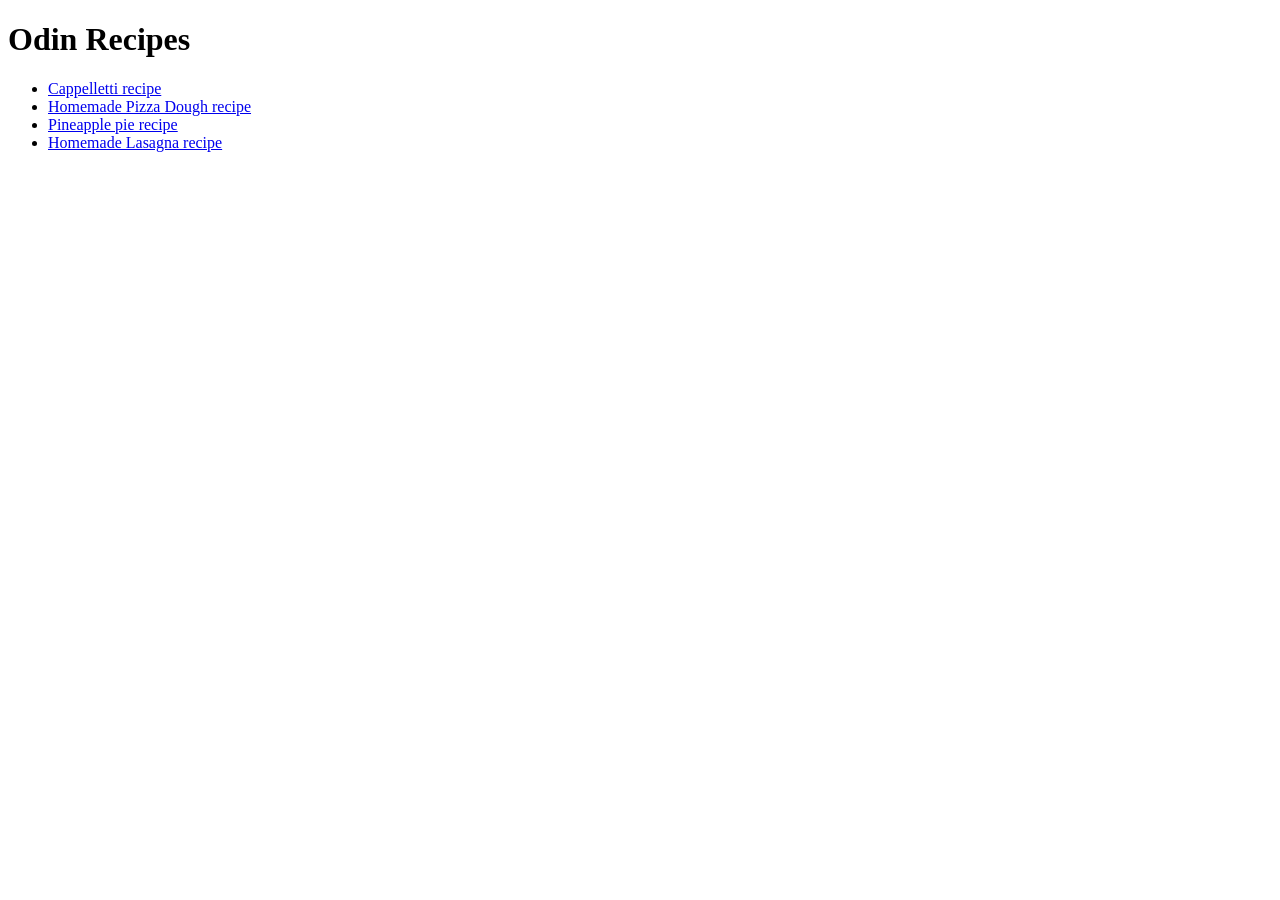
==== index.html @ 50d5a52f "Fix list of anchors adding list items" ====
<!DOCTYPE html>
<html lang="en">
    <head>
        <meta charset="utf-8">
        <title>Odin Food Recipes</title>
    </head>
    <body>
        <h1>Odin Recipes</h1>
        <ul>
            <li><a href="./recipes/cappelletti.html">Cappelletti recipe</a></li>
            <li><a href="./recipes/homemade-pizza-dough.html">Homemade Pizza Dough recipe</a></li>
            <li><a href="./recipes/pineapple-pie.html">Pineapple pie recipe</a></li>
            <li><a href="./recipes/lasagna.html">Homemade Lasagna recipe</a></li>    
        </ul>
    </body>
</html>
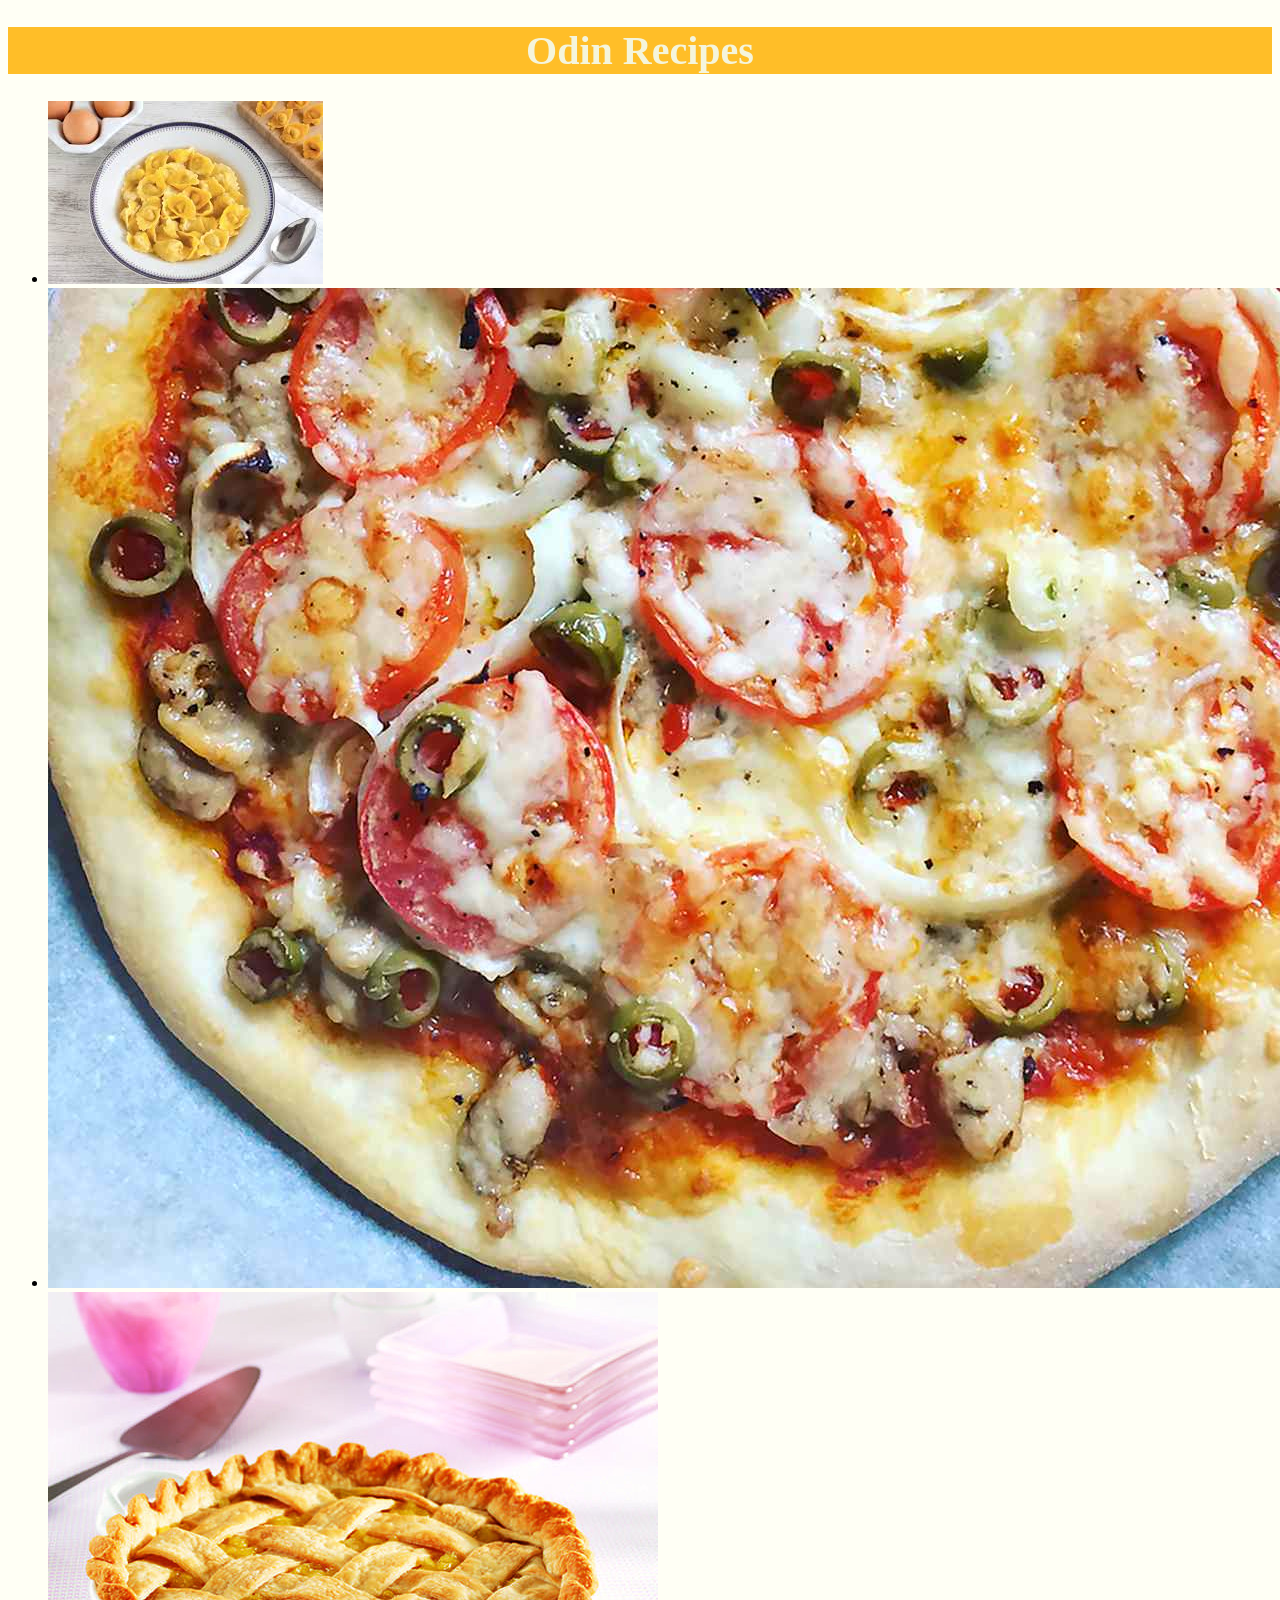
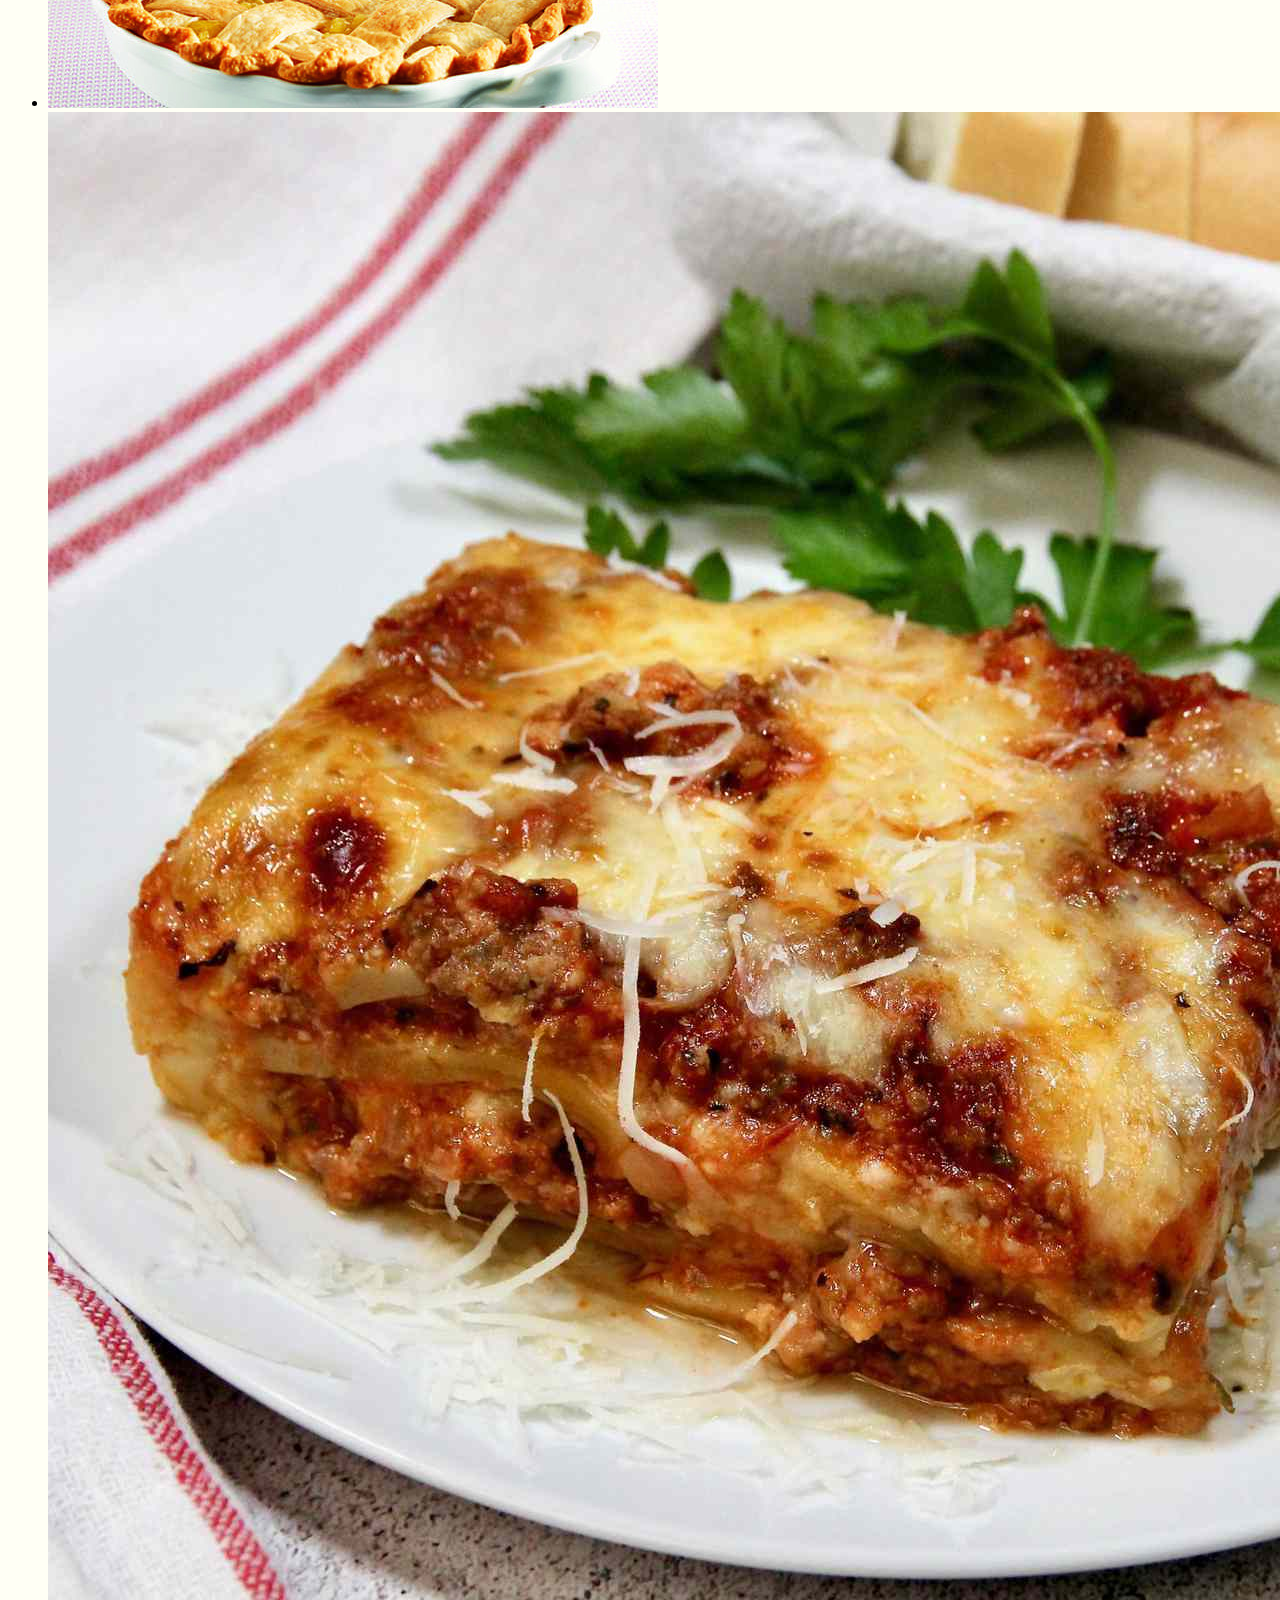
==== commit 725a9652: "Replace text links with images" ====
--- a/index.html
+++ b/index.html
@@ -2,15 +2,18 @@
 <html lang="en">
     <head>
         <meta charset="utf-8">
+        <link rel="stylesheet" href="./style.css">
         <title>Odin Food Recipes</title>
     </head>
     <body>
         <h1>Odin Recipes</h1>
-        <ul>
-            <li><a href="./recipes/cappelletti.html">Cappelletti recipe</a></li>
-            <li><a href="./recipes/homemade-pizza-dough.html">Homemade Pizza Dough recipe</a></li>
-            <li><a href="./recipes/pineapple-pie.html">Pineapple pie recipe</a></li>
-            <li><a href="./recipes/lasagna.html">Homemade Lasagna recipe</a></li>    
-        </ul>
+        <div>
+            <ul>
+                <li><a href="./recipes/cappelletti.html"><img src="./images/cappelletti.jpeg" alt="Plate with cappelletti"></a></li>
+                <li><a href="./recipes/homemade-pizza-dough.html"><img src="./images/pizza-dough.jpg" alt="Pizza dough"></a></li>
+                <li><a href="./recipes/pineapple-pie.html"><img src="./images/pineapple-pie.jpg" alt="Pineapple pie"></a></li>
+                <li><a href="./recipes/lasagna.html"><img src="./images/lasagna.jpg" alt="Homemade lasagna"></a></li>
+            </ul>
+        </div>
     </body>
 </html>
--- a/style.css
+++ b/style.css
@@ -0,0 +1,17 @@
+body {
+    font-family: Garamond, Georgia, 'Times New Roman', serif;
+    font-size: 16px;
+    background-color: rgb(255,255,245);
+}
+ 
+h1, h2 {
+    text-align: center;
+    font-size: 28px;
+    background-color: rgb(255,190,40);
+    color: beige;
+    font-weight: bolder;
+}
+
+h1 {
+    font-size: 40px;
+}
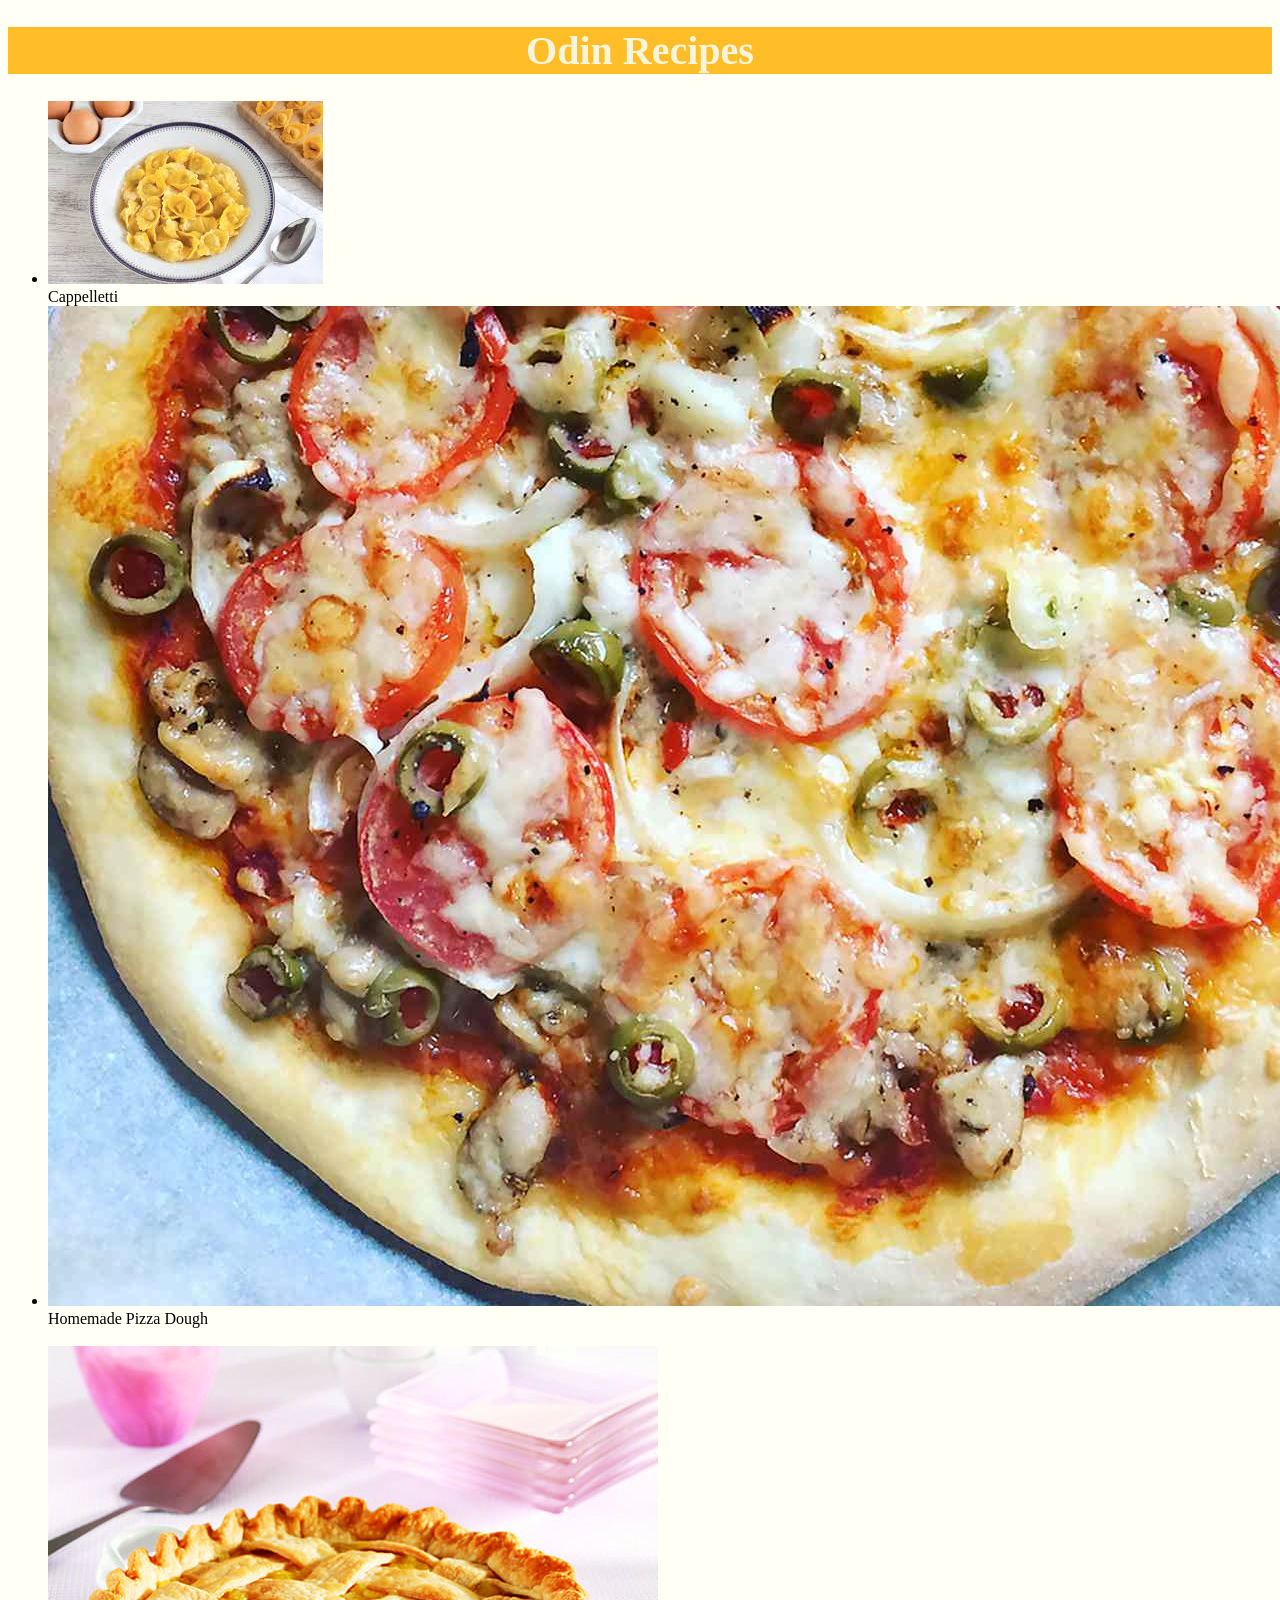
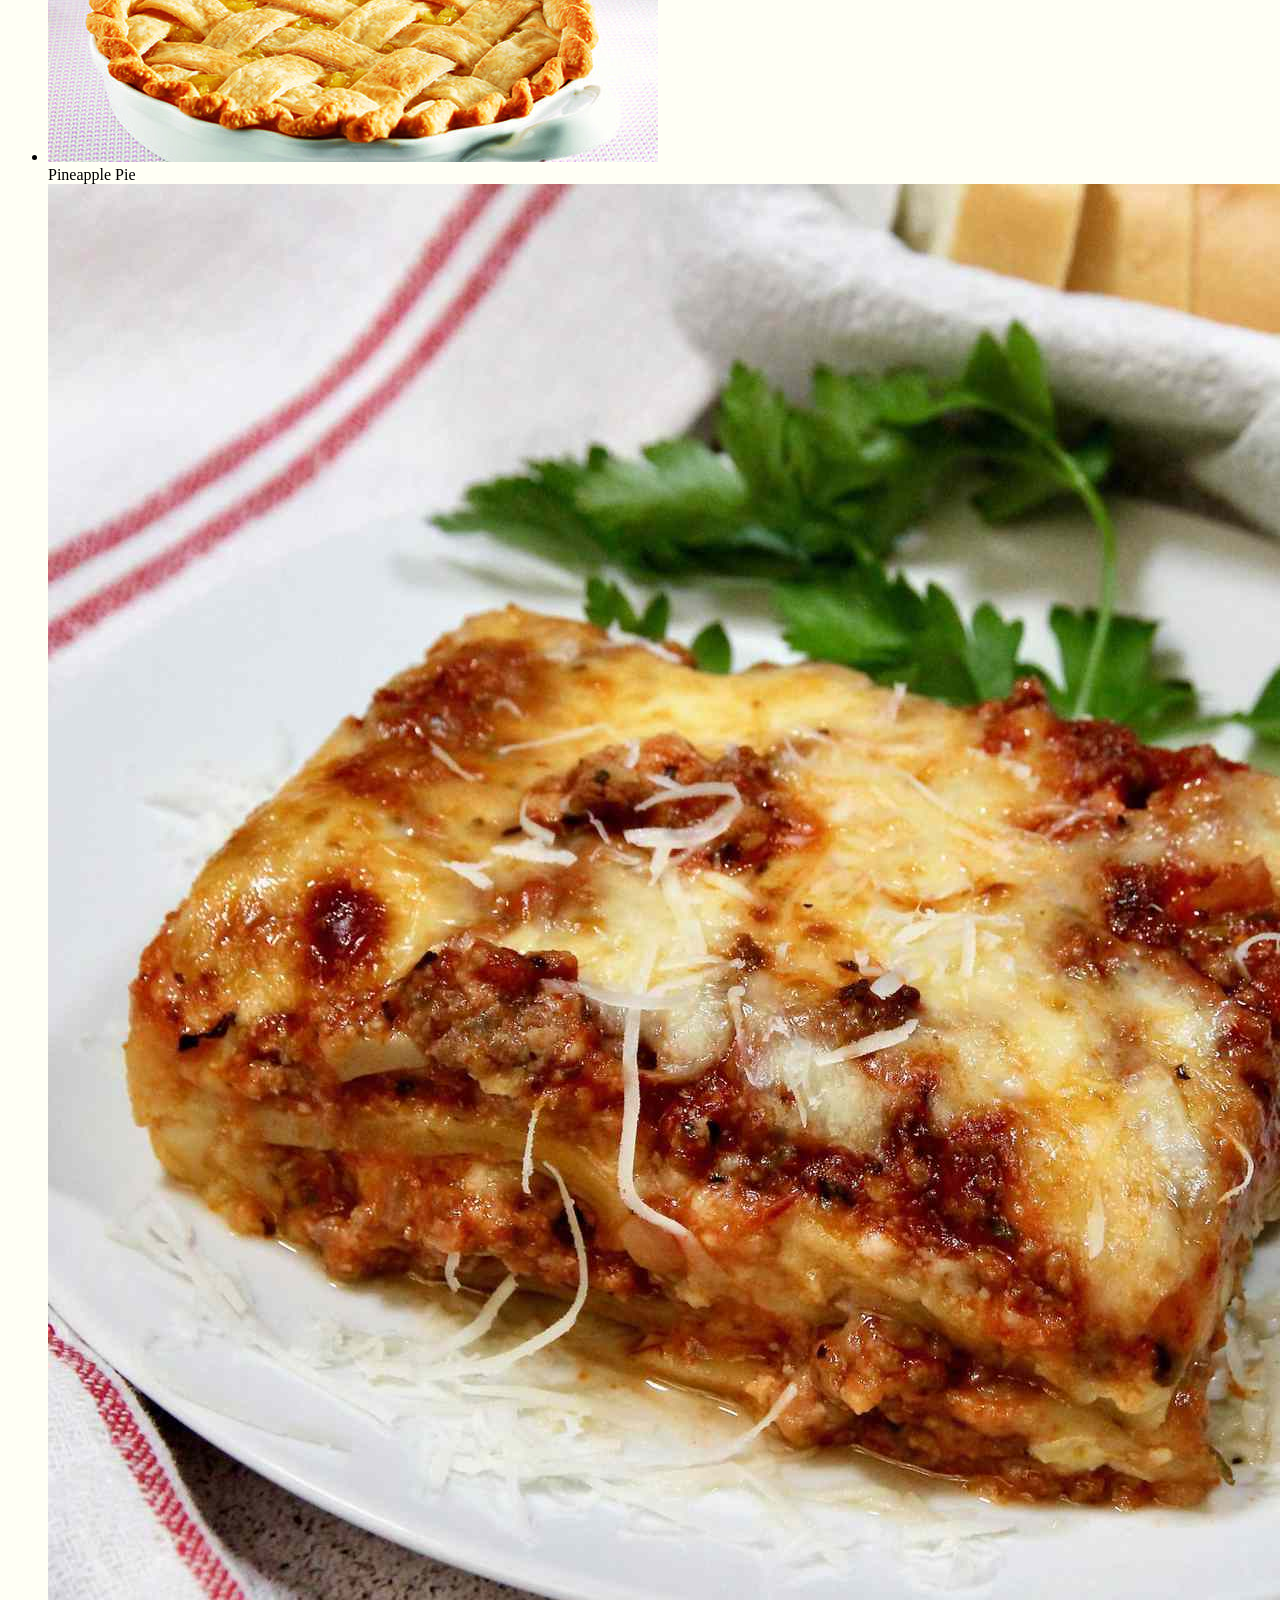
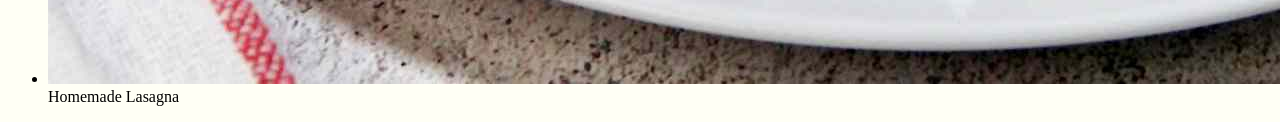
==== commit 48a9f9bf: "Replace recipe links text with images" ====
--- a/index.html
+++ b/index.html
@@ -7,12 +7,29 @@
     </head>
     <body>
         <h1>Odin Recipes</h1>
-        <div>
-            <ul>
-                <li><a href="./recipes/cappelletti.html"><img src="./images/cappelletti.jpeg" alt="Plate with cappelletti"></a></li>
-                <li><a href="./recipes/homemade-pizza-dough.html"><img src="./images/pizza-dough.jpg" alt="Pizza dough"></a></li>
-                <li><a href="./recipes/pineapple-pie.html"><img src="./images/pineapple-pie.jpg" alt="Pineapple pie"></a></li>
-                <li><a href="./recipes/lasagna.html"><img src="./images/lasagna.jpg" alt="Homemade lasagna"></a></li>
+        <div class="dish-container">
+            <ul id="dish-list">
+                <div class="in-blk">
+                    <li><a href="./recipes/cappelletti.html"><img class="dish" src="./images/cappelletti.jpeg" alt="Plate with cappelletti"></a></li>
+                    <div class="in-blk dish-title">Cappelletti</div>
+                </div>
+
+                <div class="in-blk">
+                    <li><a href="./recipes/homemade-pizza-dough.html"><img class="dish" src="./images/pizza-dough.jpg" alt="Pizza dough"></a></li>
+                    <div class="in-blk dish-title">Homemade Pizza Dough</div>
+                </div>
+
+                <br>
+
+                <div class="in-blk">
+                    <li><a href="./recipes/pineapple-pie.html"><img class="dish" src="./images/pineapple-pie.jpg" alt="Pineapple pie"></a></li>
+                    <div class="in-blk dish-title">Pineapple Pie</div>
+                </div>
+
+                <div class="in-blk">
+                    <li><a href="./recipes/lasagna.html"><img class="dish" src="./images/lasagna.jpg" alt="Homemade lasagna"></a></li>
+                    <div class="in-blk dish-title">Homemade Lasagna</div>
+                </div>
             </ul>
         </div>
     </body>
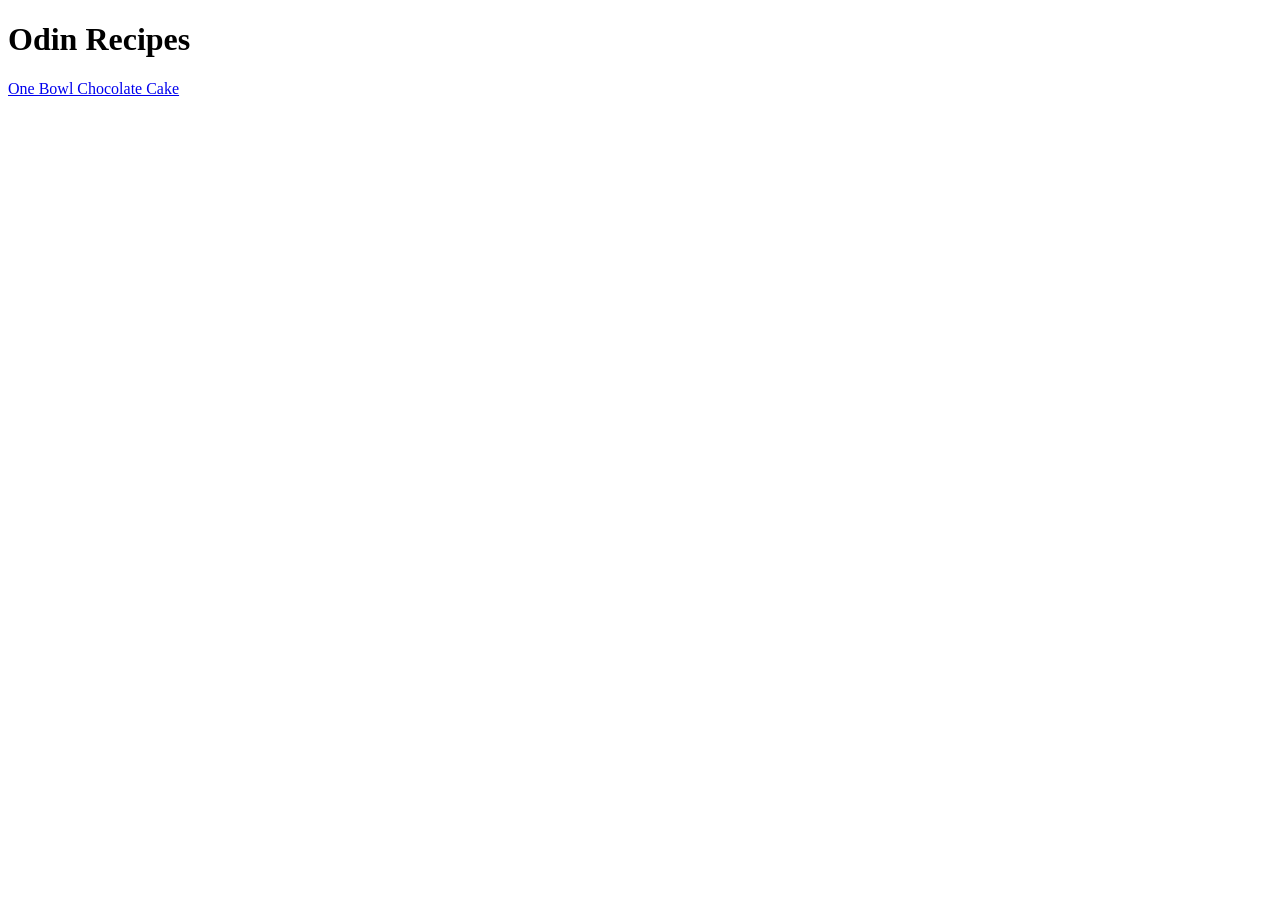
==== commit 949dbaea: "Add lasagna recipe" ====
--- a/index.html
+++ b/index.html
@@ -1,36 +1,12 @@
 <!DOCTYPE html>
 <html lang="en">
-    <head>
-        <meta charset="utf-8">
-        <link rel="stylesheet" href="./style.css">
-        <title>Odin Food Recipes</title>
-    </head>
-    <body>
-        <h1>Odin Recipes</h1>
-        <div class="dish-container">
-            <ul id="dish-list">
-                <div class="in-blk">
-                    <li><a href="./recipes/cappelletti.html"><img class="dish" src="./images/cappelletti.jpeg" alt="Plate with cappelletti"></a></li>
-                    <div class="in-blk dish-title">Cappelletti</div>
-                </div>
-
-                <div class="in-blk">
-                    <li><a href="./recipes/homemade-pizza-dough.html"><img class="dish" src="./images/pizza-dough.jpg" alt="Pizza dough"></a></li>
-                    <div class="in-blk dish-title">Homemade Pizza Dough</div>
-                </div>
-
-                <br>
-
-                <div class="in-blk">
-                    <li><a href="./recipes/pineapple-pie.html"><img class="dish" src="./images/pineapple-pie.jpg" alt="Pineapple pie"></a></li>
-                    <div class="in-blk dish-title">Pineapple Pie</div>
-                </div>
-
-                <div class="in-blk">
-                    <li><a href="./recipes/lasagna.html"><img class="dish" src="./images/lasagna.jpg" alt="Homemade lasagna"></a></li>
-                    <div class="in-blk dish-title">Homemade Lasagna</div>
-                </div>
-            </ul>
-        </div>
-    </body>
+<head>
+    <meta charset="UTF-8">
+    <meta name="viewport" content="width=device-width, initial-scale=1.0">
+    <title>Odin Recipes</title>
+</head>
+<body>
+    <h1>Odin Recipes</h1>
+    <a href="./recipes/lasagna.html">One Bowl Chocolate Cake</a>
+</body>
 </html>
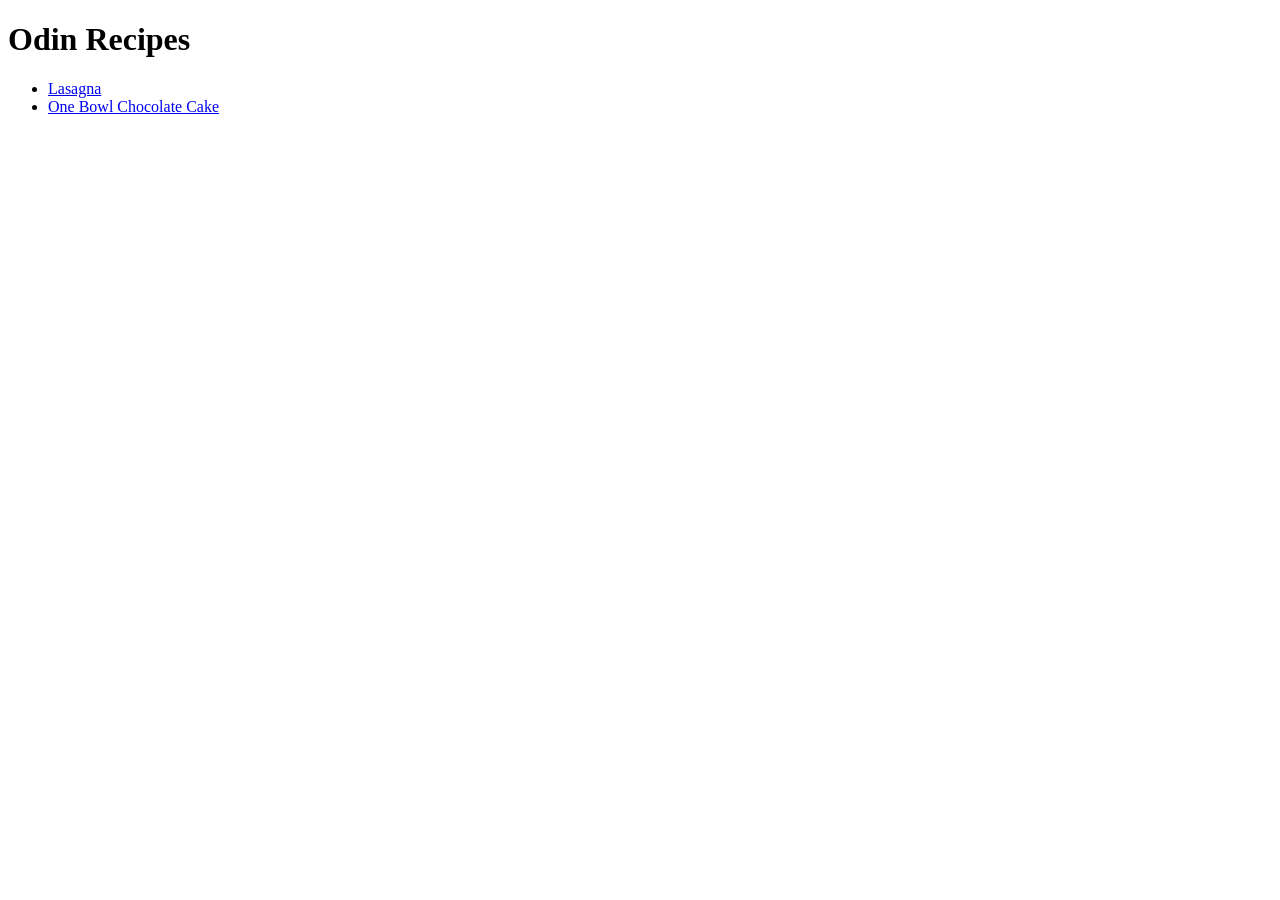
==== commit d8bb6ef7: "Add One Bown Chocolate Cake recipe and fix first recipe name in the index.html" ====
--- a/index.html
+++ b/index.html
@@ -7,6 +7,9 @@
 </head>
 <body>
     <h1>Odin Recipes</h1>
-    <a href="./recipes/lasagna.html">One Bowl Chocolate Cake</a>
+    <ul>
+        <li><a href="./recipes/lasagna.html">Lasagna</a></li>
+        <li><a href="./recipes/one_bowl_chocolate_cake.html">One Bowl Chocolate Cake</a></li>
+    </ul>
 </body>
 </html>
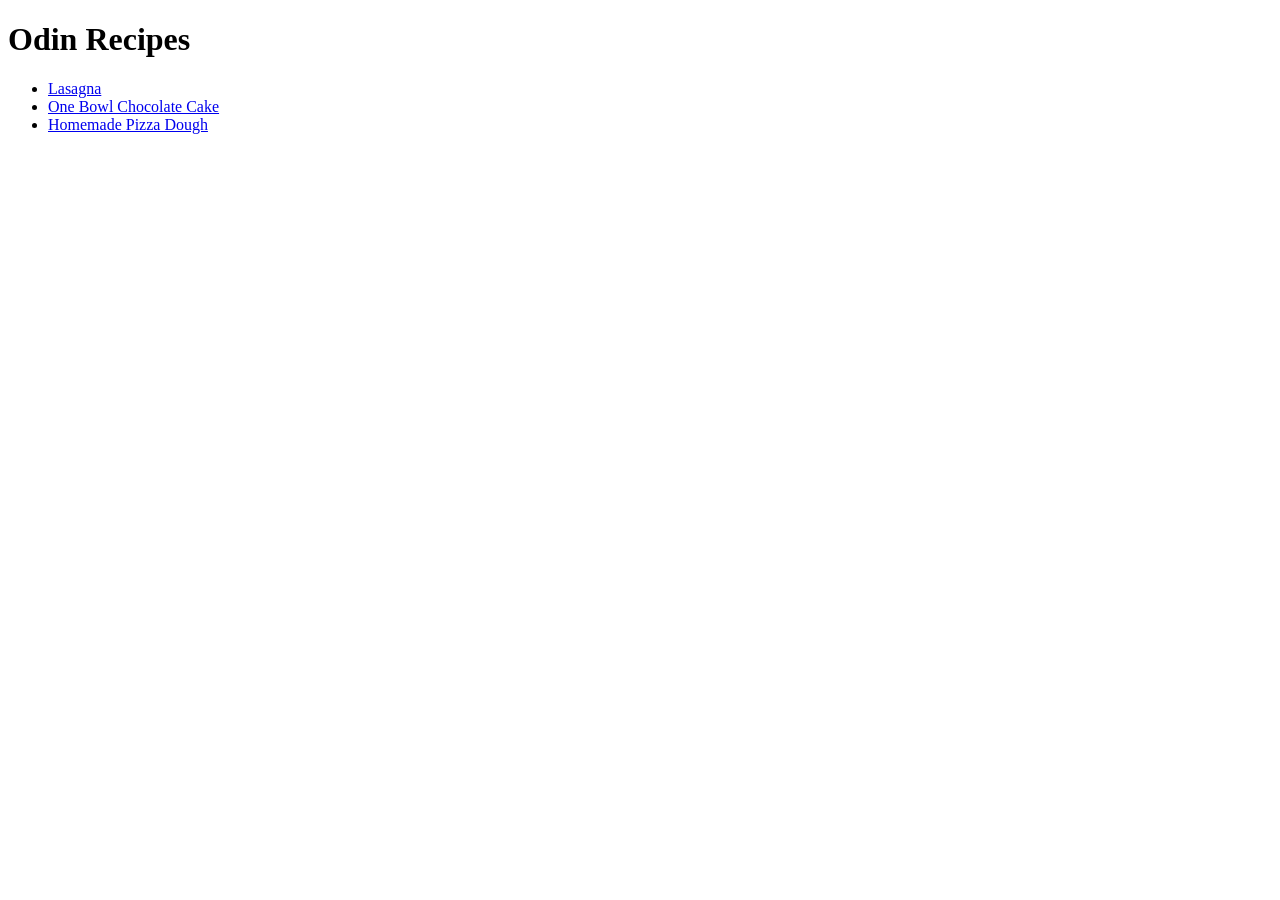
==== commit 1fadd449: "Add Homemade Pizza Dough recipe" ====
--- a/index.html
+++ b/index.html
@@ -10,6 +10,7 @@
     <ul>
         <li><a href="./recipes/lasagna.html">Lasagna</a></li>
         <li><a href="./recipes/one_bowl_chocolate_cake.html">One Bowl Chocolate Cake</a></li>
+        <li><a href="./recipes/homemade_pizza_dough.html">Homemade Pizza Dough</a></li>
     </ul>
 </body>
 </html>
